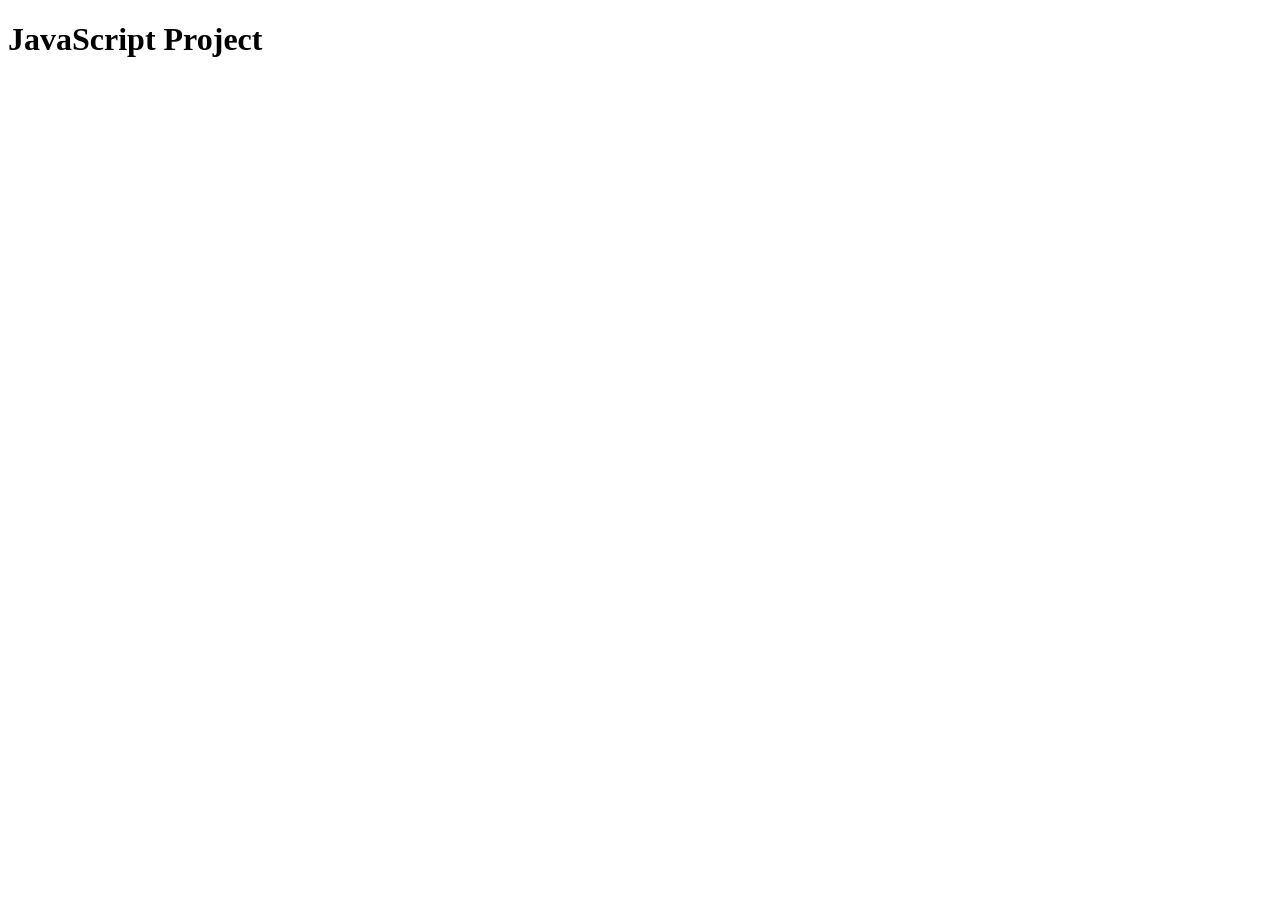
==== Project/project.html @ 537a767a "I will build a website using javascript, html, css" ====
<!DOCTYPE html>
<html lang="en">
<head>
    <meta charset="UTF-8">
    <meta name="viewport" content="width=device-width, initial-scale=1.0">
    <title>JavaScript Project</title>
    <link rel="stylesheet" href="project.css">
</head>
<body>
    <h1>JavaScript Project</h1>
    <script src="project.js"></script>
</body>
</html>
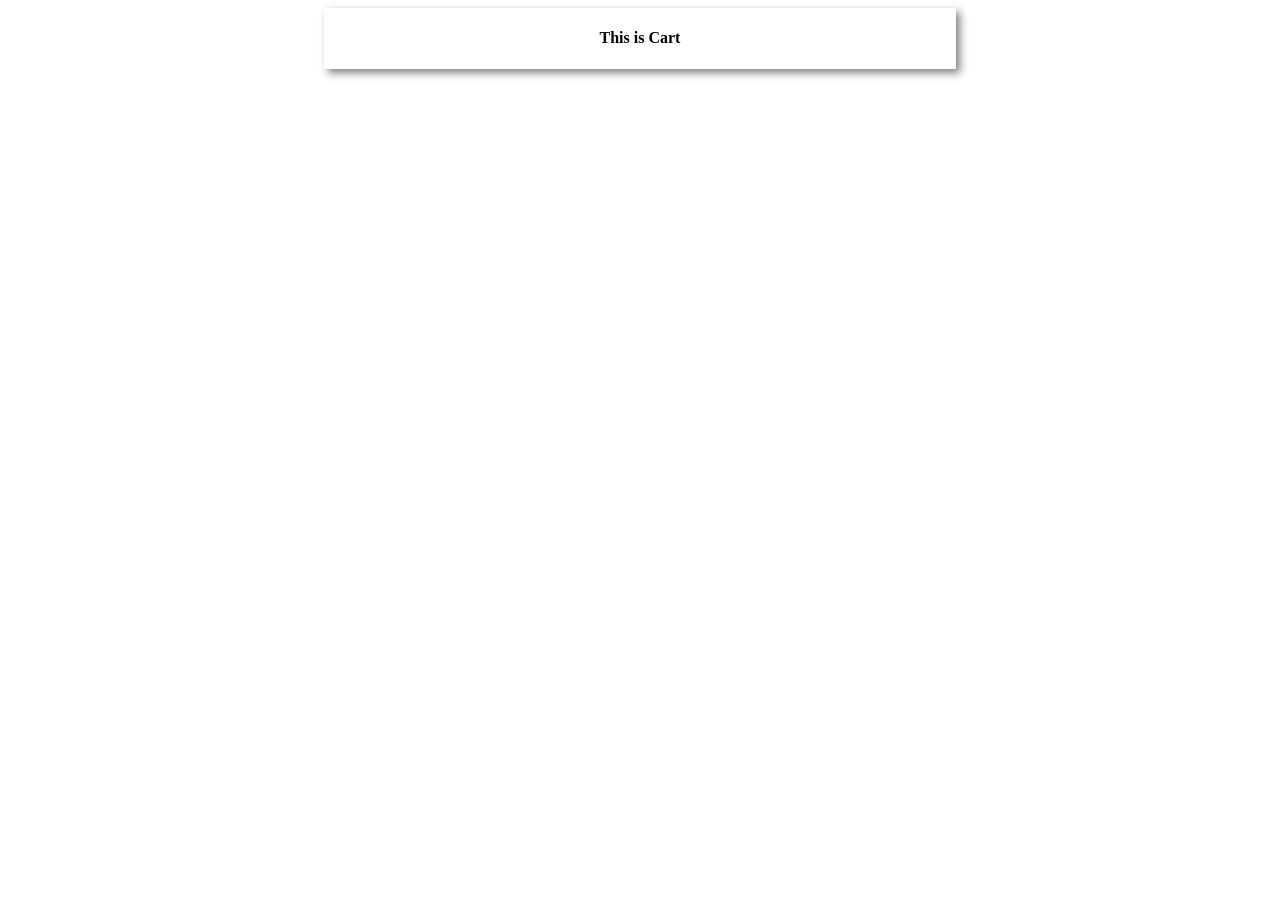
==== commit 43c75a78: "Display All Products" ====
--- a/Project/project.html
+++ b/Project/project.html
@@ -7,7 +7,15 @@
     <link rel="stylesheet" href="project.css">
 </head>
 <body>
-    <h1>JavaScript Project</h1>
+    <div class="main-container">
+        <div id="product-container" class="product-container">
+
+        </div>
+        <div id="cart-container" class="cart-container">
+            <h4>This is Cart</h4>
+        </div>
+    </div>
+
     <script src="project.js"></script>
 </body>
 </html>
--- a/Project/project.css
+++ b/Project/project.css
@@ -0,0 +1,21 @@
+.main-container{
+    display: flex;
+    justify-content: space-around;
+    flex-wrap: wrap;
+}
+.cart-container{
+    width: 50%;
+    margin:auto;
+    box-shadow: 4px 4px 8px gray;
+    text-align: center;
+
+}
+.product-container{
+    display: flex;
+    justify-content: space-around;
+    flex-wrap: wrap;
+    gap: 15px;
+    width: 100%;
+    margin: auto;
+    text-align: center;
+}
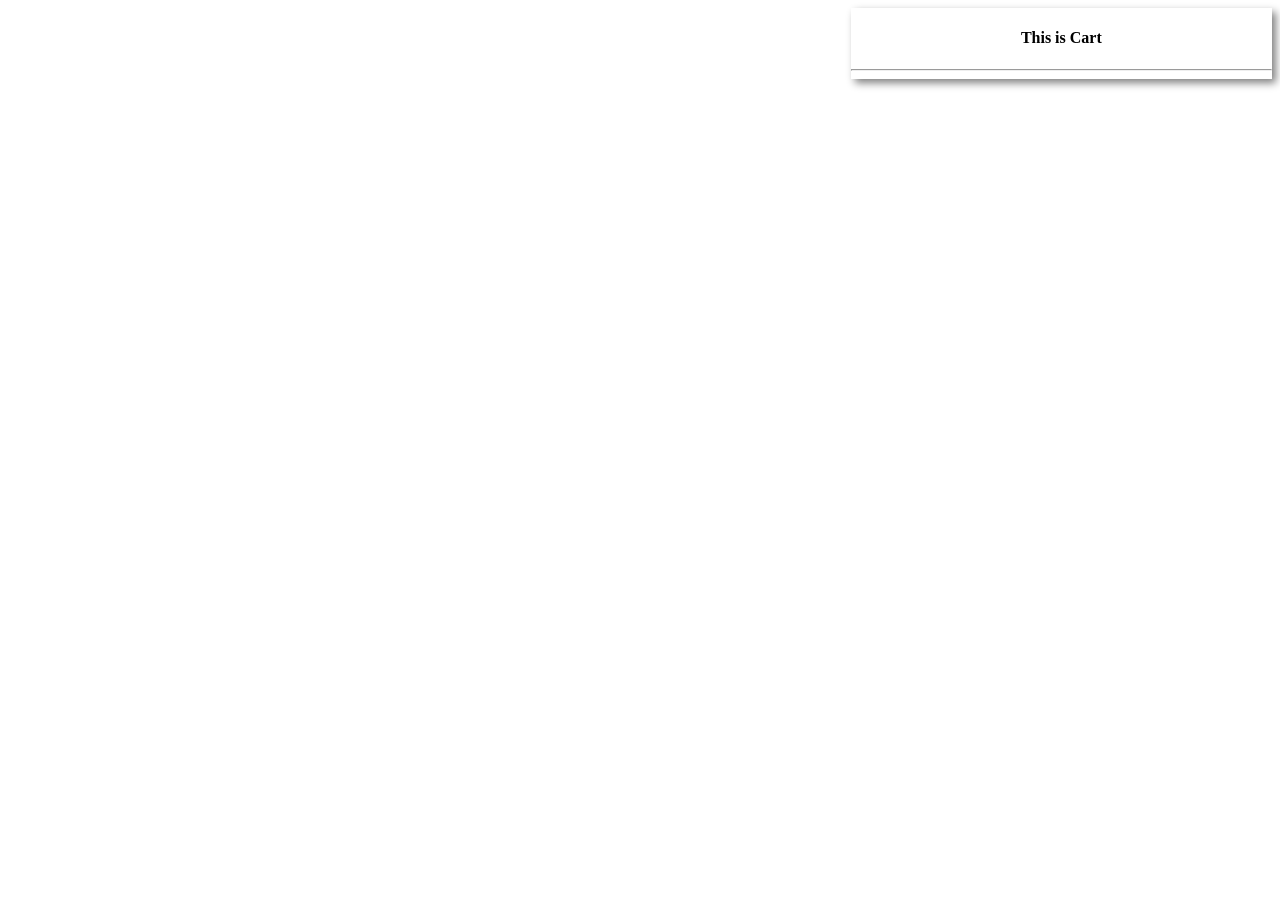
==== commit 4f8f0255: "Add To Cart" ====
--- a/Project/project.html
+++ b/Project/project.html
@@ -13,6 +13,9 @@
         </div>
         <div id="cart-container" class="cart-container">
             <h4>This is Cart</h4>
+            <hr>
+            <div id="cart-main-container" class="cart-main-container">
+            </div>
         </div>
     </div>
 
--- a/Project/project.css
+++ b/Project/project.css
@@ -1,7 +1,7 @@
 .main-container{
     display: flex;
     justify-content: space-around;
-    flex-wrap: wrap;
+    
 }
 .cart-container{
     width: 50%;
@@ -18,4 +18,14 @@
     width: 100%;
     margin: auto;
     text-align: center;
+}
+.card{
+    border: 1px solid gray;
+    padding: 10px;
+}
+.cart-item{
+    display: flex;
+    justify-content: space-between;
+    align-items: center;
+    margin: 10px 0;
 }
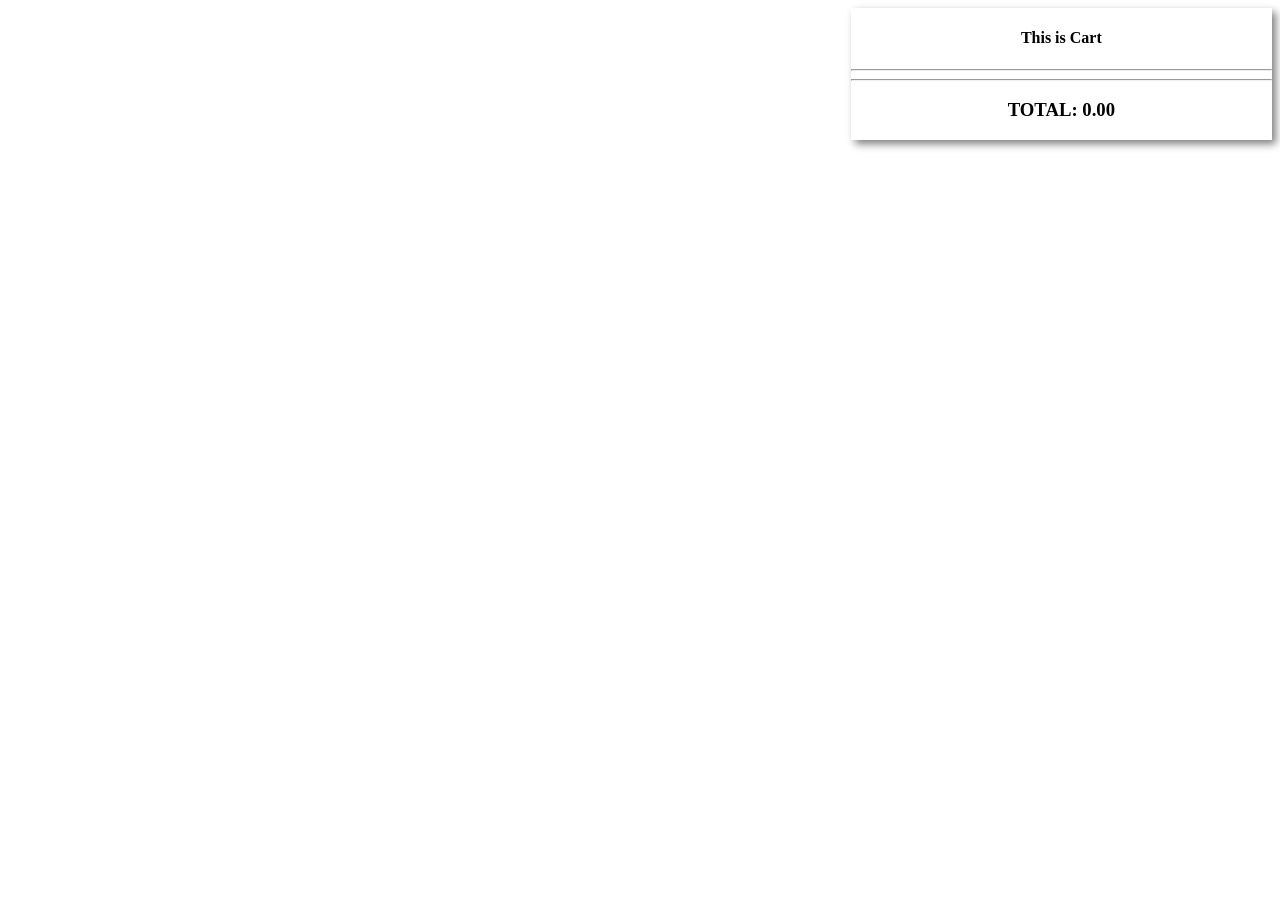
==== commit 3166ad8d: "Cart Total Price" ====
--- a/Project/project.html
+++ b/Project/project.html
@@ -16,6 +16,8 @@
             <hr>
             <div id="cart-main-container" class="cart-main-container">
             </div>
+            <hr>
+            <h3>TOTAL: <span id="total">0.00</span></h3>
         </div>
     </div>
 
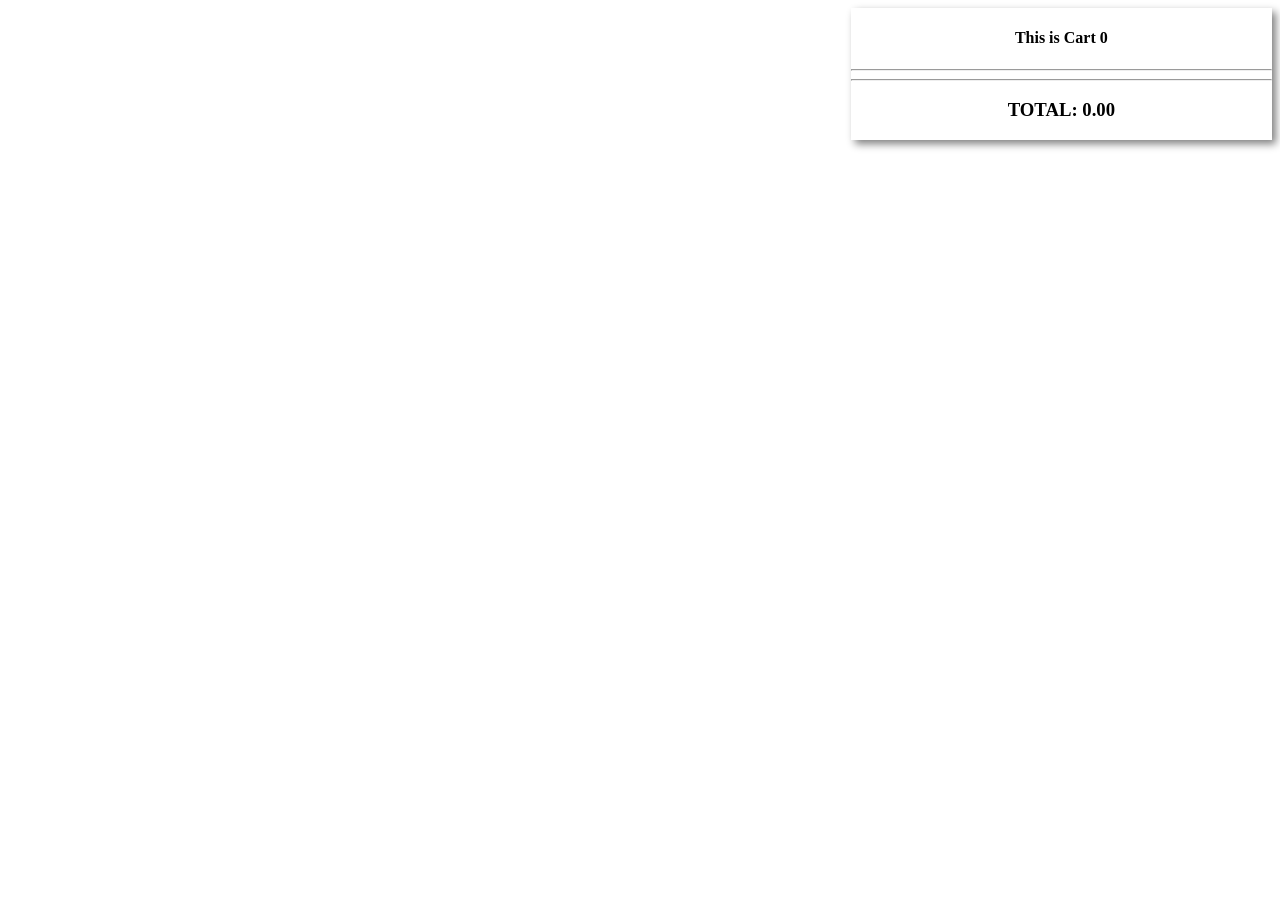
==== commit c10778b6: "Cart Count" ====
--- a/Project/project.html
+++ b/Project/project.html
@@ -12,7 +12,7 @@
 
         </div>
         <div id="cart-container" class="cart-container">
-            <h4>This is Cart</h4>
+            <h4>This is Cart <span id="count">0</span></h4>
             <hr>
             <div id="cart-main-container" class="cart-main-container">
             </div>
